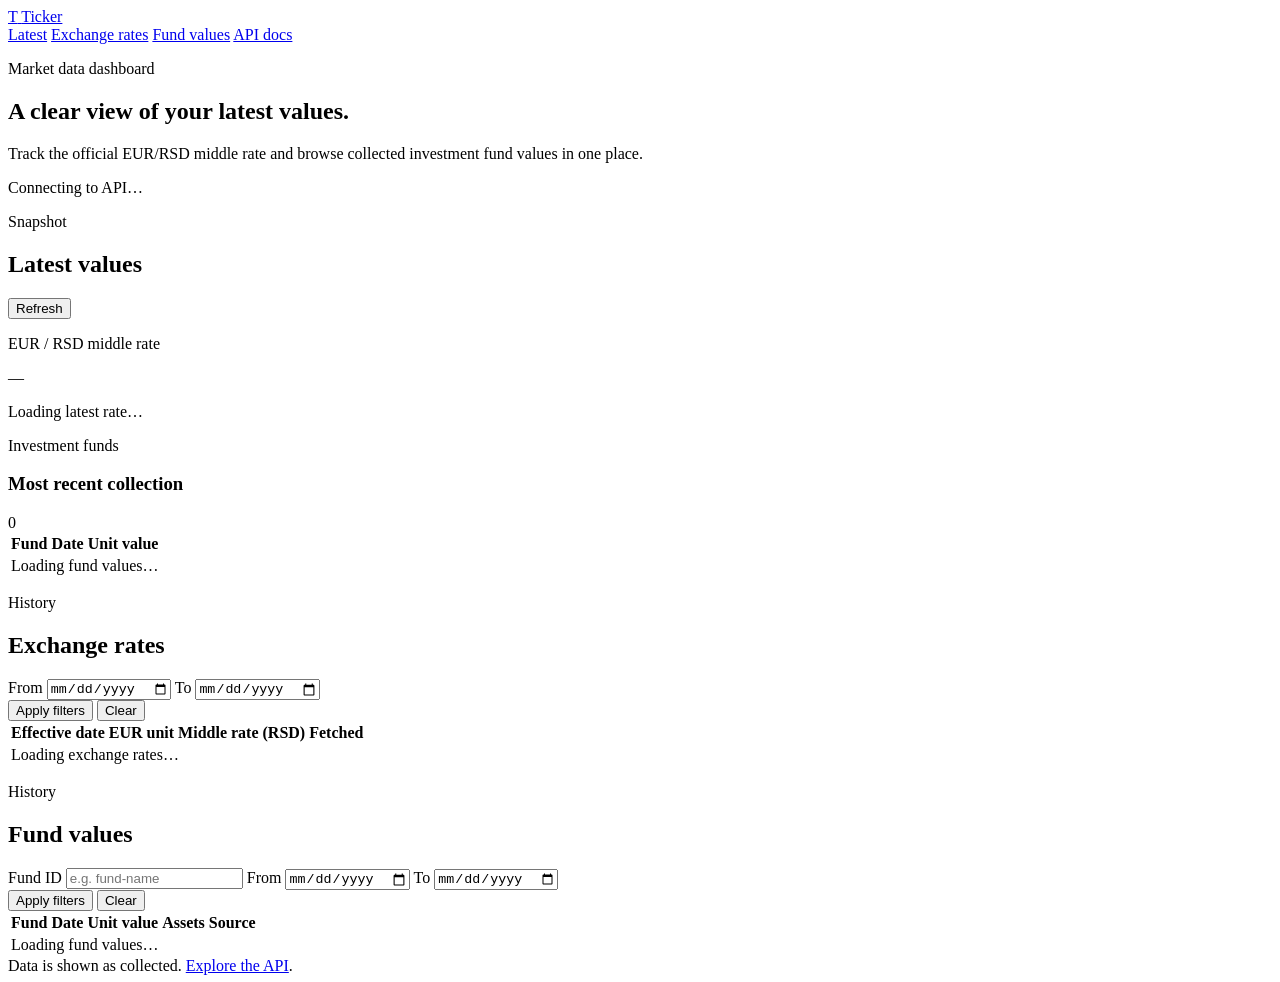
==== ticker/static/index.html @ 85da3436 "feat: add dashboard for ticker API" ====
<!doctype html>
<html lang="en">
  <head>
    <meta charset="utf-8">
    <meta name="viewport" content="width=device-width, initial-scale=1">
    <meta name="description" content="Current EUR/RSD exchange rates and Serbian investment fund values.">
    <title>Ticker Dashboard</title>
    <link rel="stylesheet" href="/static/styles.css">
    <script src="/static/app.js" defer></script>
  </head>
  <body>
    <header class="site-header">
      <a class="brand" href="/" aria-label="Ticker dashboard home">
        <span class="brand-mark" aria-hidden="true">T</span>
        <span>Ticker</span>
      </a>
      <nav aria-label="Dashboard sections">
        <a href="#latest">Latest</a>
        <a href="#rates">Exchange rates</a>
        <a href="#funds">Fund values</a>
        <a href="/docs">API docs</a>
      </nav>
    </header>

    <main>
      <section class="hero" aria-labelledby="page-title">
        <div>
          <p class="eyebrow">Market data dashboard</p>
          <h1 id="page-title">A clear view of your latest values.</h1>
          <p class="hero-copy">Track the official EUR/RSD middle rate and browse collected investment fund values in one place.</p>
        </div>
        <div class="connection" id="connection-status" role="status" aria-live="polite">
          <span class="status-dot"></span>
          <span>Connecting to API…</span>
        </div>
      </section>

      <section id="latest" class="section" aria-labelledby="latest-title">
        <div class="section-heading">
          <div>
            <p class="eyebrow">Snapshot</p>
            <h2 id="latest-title">Latest values</h2>
          </div>
          <button class="button secondary" id="refresh-latest" type="button">Refresh</button>
        </div>
        <div class="snapshot-grid">
          <article class="rate-card">
            <p class="card-label">EUR / RSD middle rate</p>
            <p class="big-number" id="latest-rate">—</p>
            <p class="muted" id="latest-rate-date">Loading latest rate…</p>
          </article>
          <article class="panel latest-funds-panel">
            <div class="panel-title">
              <div>
                <p class="card-label">Investment funds</p>
                <h3>Most recent collection</h3>
              </div>
              <span class="count-badge" id="latest-fund-count">0</span>
            </div>
            <div class="table-wrap compact-table">
              <table>
                <thead><tr><th>Fund</th><th>Date</th><th class="numeric">Unit value</th></tr></thead>
                <tbody id="latest-funds-body"><tr><td colspan="3" class="empty">Loading fund values…</td></tr></tbody>
              </table>
            </div>
          </article>
        </div>
      </section>

      <section id="rates" class="section" aria-labelledby="rates-title">
        <div class="section-heading">
          <div>
            <p class="eyebrow">History</p>
            <h2 id="rates-title">Exchange rates</h2>
          </div>
          <span class="result-count" id="rates-count"></span>
        </div>
        <form class="filter-bar" id="rates-filter">
          <label>From <input type="date" name="start_date"></label>
          <label>To <input type="date" name="end_date"></label>
          <div class="filter-actions">
            <button class="button" type="submit">Apply filters</button>
            <button class="button secondary" type="reset">Clear</button>
          </div>
        </form>
        <div class="panel table-wrap">
          <table>
            <thead><tr><th>Effective date</th><th class="numeric">EUR unit</th><th class="numeric">Middle rate (RSD)</th><th>Fetched</th></tr></thead>
            <tbody id="rates-body"><tr><td colspan="4" class="empty">Loading exchange rates…</td></tr></tbody>
          </table>
        </div>
      </section>

      <section id="funds" class="section" aria-labelledby="funds-title">
        <div class="section-heading">
          <div>
            <p class="eyebrow">History</p>
            <h2 id="funds-title">Fund values</h2>
          </div>
          <span class="result-count" id="funds-count"></span>
        </div>
        <form class="filter-bar fund-filter" id="funds-filter">
          <label>Fund ID <input type="text" name="fund_id" placeholder="e.g. fund-name"></label>
          <label>From <input type="date" name="start_date"></label>
          <label>To <input type="date" name="end_date"></label>
          <div class="filter-actions">
            <button class="button" type="submit">Apply filters</button>
            <button class="button secondary" type="reset">Clear</button>
          </div>
        </form>
        <div class="panel table-wrap">
          <table>
            <thead><tr><th>Fund</th><th>Date</th><th class="numeric">Unit value</th><th class="numeric">Assets</th><th>Source</th></tr></thead>
            <tbody id="funds-body"><tr><td colspan="5" class="empty">Loading fund values…</td></tr></tbody>
          </table>
        </div>
      </section>
    </main>

    <footer>Data is shown as collected. <a href="/docs">Explore the API</a>.</footer>
  </body>
</html>
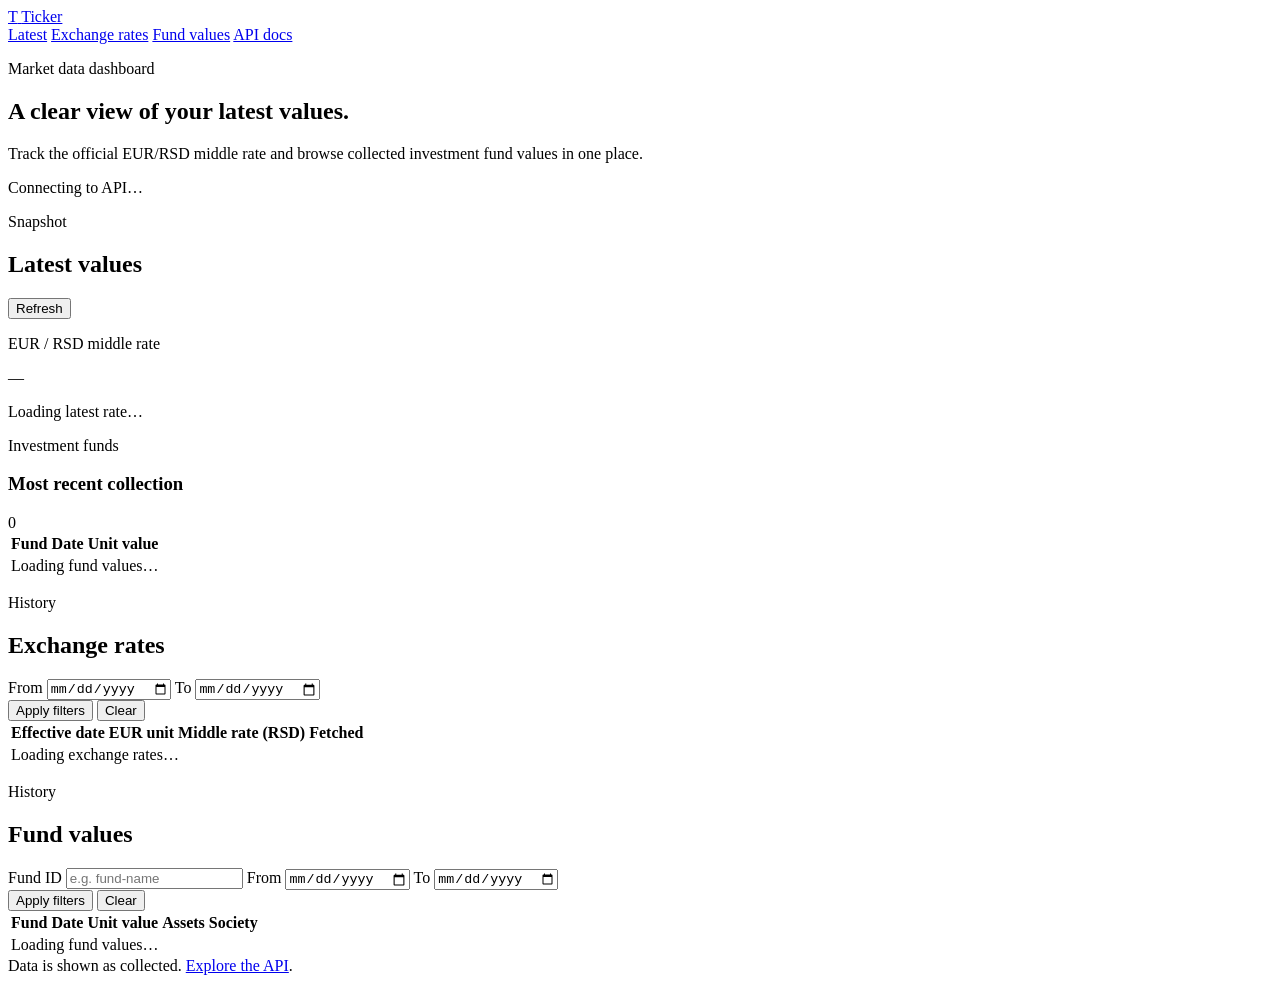
==== commit 539b741d: "database normalization" ====
--- a/ticker/static/index.html
+++ b/ticker/static/index.html
@@ -110,7 +110,7 @@
         </form>
         <div class="panel table-wrap">
           <table>
-            <thead><tr><th>Fund</th><th>Date</th><th class="numeric">Unit value</th><th class="numeric">Assets</th><th>Source</th></tr></thead>
+            <thead><tr><th>Fund</th><th>Date</th><th class="numeric">Unit value</th><th class="numeric">Assets</th><th>Society</th></tr></thead>
             <tbody id="funds-body"><tr><td colspan="5" class="empty">Loading fund values…</td></tr></tbody>
           </table>
         </div>
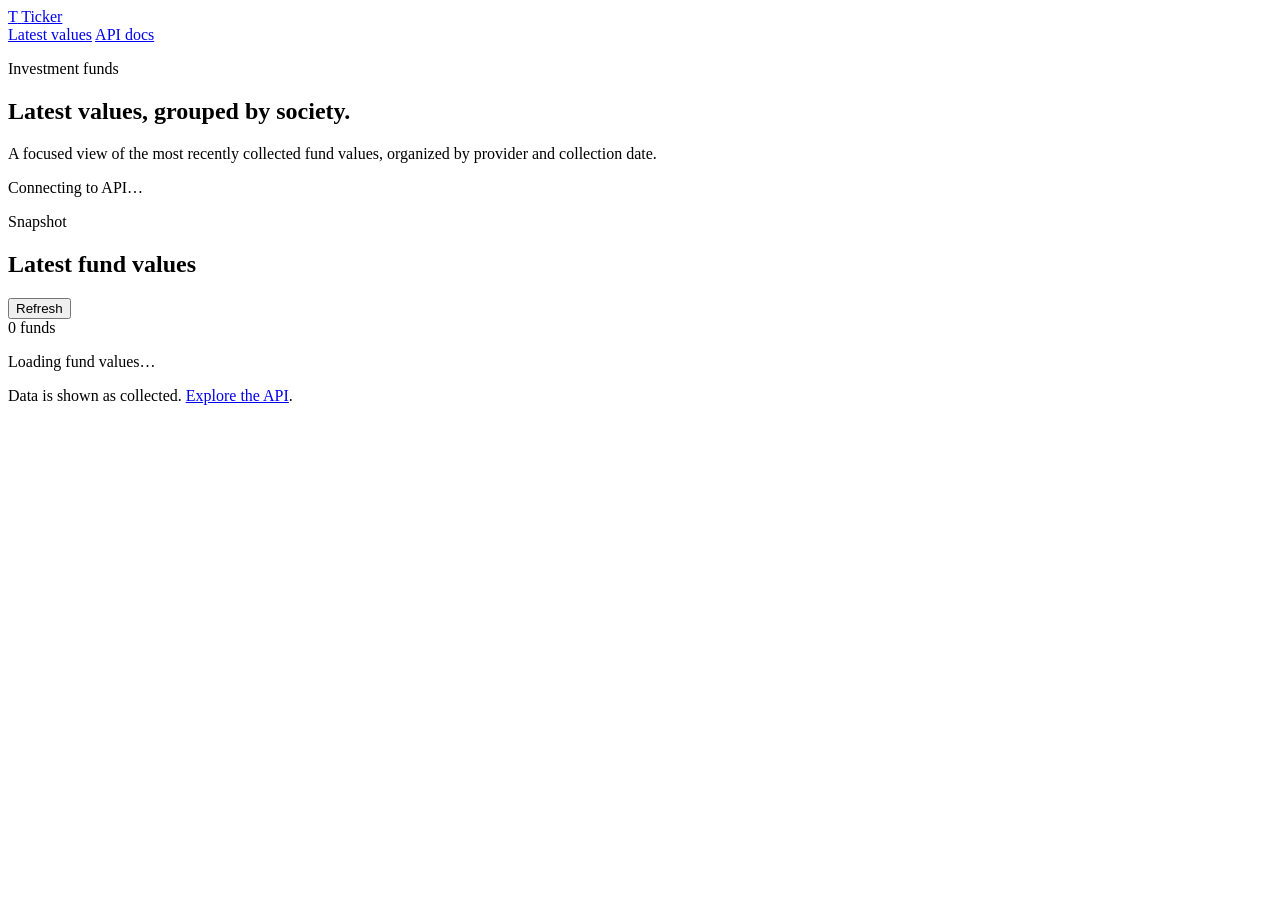
==== commit c0942acf: "show only latest fund values in cards for each society" ====
--- a/ticker/static/index.html
+++ b/ticker/static/index.html
@@ -3,10 +3,10 @@
   <head>
     <meta charset="utf-8">
     <meta name="viewport" content="width=device-width, initial-scale=1">
-    <meta name="description" content="Current EUR/RSD exchange rates and Serbian investment fund values.">
-    <title>Ticker Dashboard</title>
-    <link rel="stylesheet" href="/static/styles.css">
-    <script src="/static/app.js" defer></script>
+    <meta name="description" content="Latest Serbian investment fund values grouped by society.">
+    <title>Ticker Dashboard · Latest fund values</title>
+    <link rel="stylesheet" href="/static/styles.css?v=2">
+    <script src="/static/app.js?v=2" defer></script>
   </head>
   <body>
     <header class="site-header">
@@ -15,9 +15,7 @@
         <span>Ticker</span>
       </a>
       <nav aria-label="Dashboard sections">
-        <a href="#latest">Latest</a>
-        <a href="#rates">Exchange rates</a>
-        <a href="#funds">Fund values</a>
+        <a href="#latest">Latest values</a>
         <a href="/docs">API docs</a>
       </nav>
     </header>
@@ -25,9 +23,9 @@
     <main>
       <section class="hero" aria-labelledby="page-title">
         <div>
-          <p class="eyebrow">Market data dashboard</p>
-          <h1 id="page-title">A clear view of your latest values.</h1>
-          <p class="hero-copy">Track the official EUR/RSD middle rate and browse collected investment fund values in one place.</p>
+          <p class="eyebrow">Investment funds</p>
+          <h1 id="page-title">Latest values, grouped by society.</h1>
+          <p class="hero-copy">A focused view of the most recently collected fund values, organized by provider and collection date.</p>
         </div>
         <div class="connection" id="connection-status" role="status" aria-live="polite">
           <span class="status-dot"></span>
@@ -39,80 +37,15 @@
         <div class="section-heading">
           <div>
             <p class="eyebrow">Snapshot</p>
-            <h2 id="latest-title">Latest values</h2>
+            <h2 id="latest-title">Latest fund values</h2>
           </div>
           <button class="button secondary" id="refresh-latest" type="button">Refresh</button>
         </div>
-        <div class="snapshot-grid">
-          <article class="rate-card">
-            <p class="card-label">EUR / RSD middle rate</p>
-            <p class="big-number" id="latest-rate">—</p>
-            <p class="muted" id="latest-rate-date">Loading latest rate…</p>
-          </article>
-          <article class="panel latest-funds-panel">
-            <div class="panel-title">
-              <div>
-                <p class="card-label">Investment funds</p>
-                <h3>Most recent collection</h3>
-              </div>
-              <span class="count-badge" id="latest-fund-count">0</span>
-            </div>
-            <div class="table-wrap compact-table">
-              <table>
-                <thead><tr><th>Fund</th><th>Date</th><th class="numeric">Unit value</th></tr></thead>
-                <tbody id="latest-funds-body"><tr><td colspan="3" class="empty">Loading fund values…</td></tr></tbody>
-              </table>
-            </div>
-          </article>
+        <div class="latest-summary">
+          <span id="latest-fund-count">0 funds</span>
         </div>
-      </section>
-
-      <section id="rates" class="section" aria-labelledby="rates-title">
-        <div class="section-heading">
-          <div>
-            <p class="eyebrow">History</p>
-            <h2 id="rates-title">Exchange rates</h2>
-          </div>
-          <span class="result-count" id="rates-count"></span>
-        </div>
-        <form class="filter-bar" id="rates-filter">
-          <label>From <input type="date" name="start_date"></label>
-          <label>To <input type="date" name="end_date"></label>
-          <div class="filter-actions">
-            <button class="button" type="submit">Apply filters</button>
-            <button class="button secondary" type="reset">Clear</button>
-          </div>
-        </form>
-        <div class="panel table-wrap">
-          <table>
-            <thead><tr><th>Effective date</th><th class="numeric">EUR unit</th><th class="numeric">Middle rate (RSD)</th><th>Fetched</th></tr></thead>
-            <tbody id="rates-body"><tr><td colspan="4" class="empty">Loading exchange rates…</td></tr></tbody>
-          </table>
-        </div>
-      </section>
-
-      <section id="funds" class="section" aria-labelledby="funds-title">
-        <div class="section-heading">
-          <div>
-            <p class="eyebrow">History</p>
-            <h2 id="funds-title">Fund values</h2>
-          </div>
-          <span class="result-count" id="funds-count"></span>
-        </div>
-        <form class="filter-bar fund-filter" id="funds-filter">
-          <label>Fund ID <input type="text" name="fund_id" placeholder="e.g. fund-name"></label>
-          <label>From <input type="date" name="start_date"></label>
-          <label>To <input type="date" name="end_date"></label>
-          <div class="filter-actions">
-            <button class="button" type="submit">Apply filters</button>
-            <button class="button secondary" type="reset">Clear</button>
-          </div>
-        </form>
-        <div class="panel table-wrap">
-          <table>
-            <thead><tr><th>Fund</th><th>Date</th><th class="numeric">Unit value</th><th class="numeric">Assets</th><th>Society</th></tr></thead>
-            <tbody id="funds-body"><tr><td colspan="5" class="empty">Loading fund values…</td></tr></tbody>
-          </table>
+        <div class="society-grid" id="latest-funds" aria-live="polite">
+          <p class="empty">Loading fund values…</p>
         </div>
       </section>
     </main>
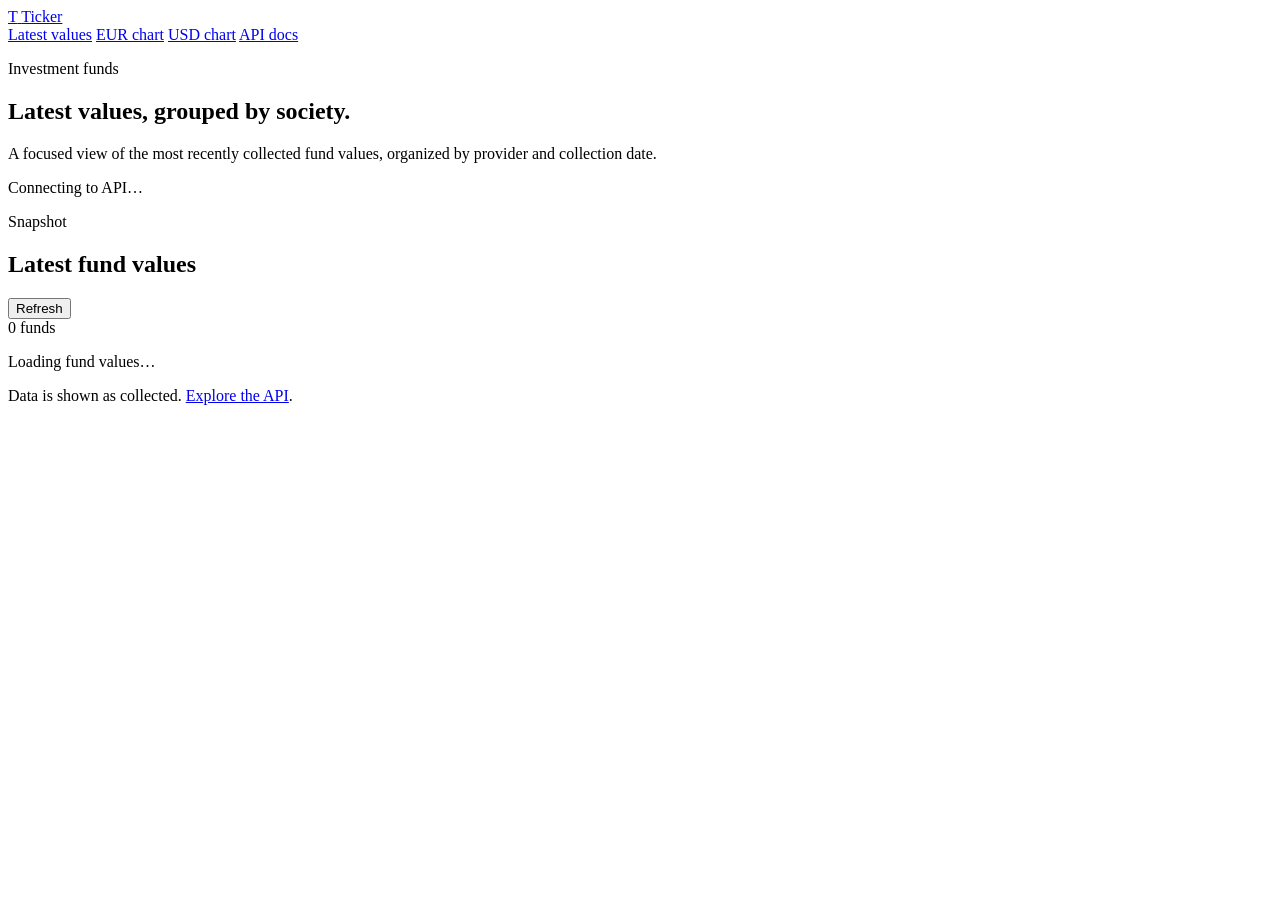
==== commit 5291d328: "eur and usd graphs" ====
--- a/ticker/static/index.html
+++ b/ticker/static/index.html
@@ -16,6 +16,8 @@
       </a>
       <nav aria-label="Dashboard sections">
         <a href="#latest">Latest values</a>
+        <a href="/charts/eur">EUR chart</a>
+        <a href="/charts/usd">USD chart</a>
         <a href="/docs">API docs</a>
       </nav>
     </header>
